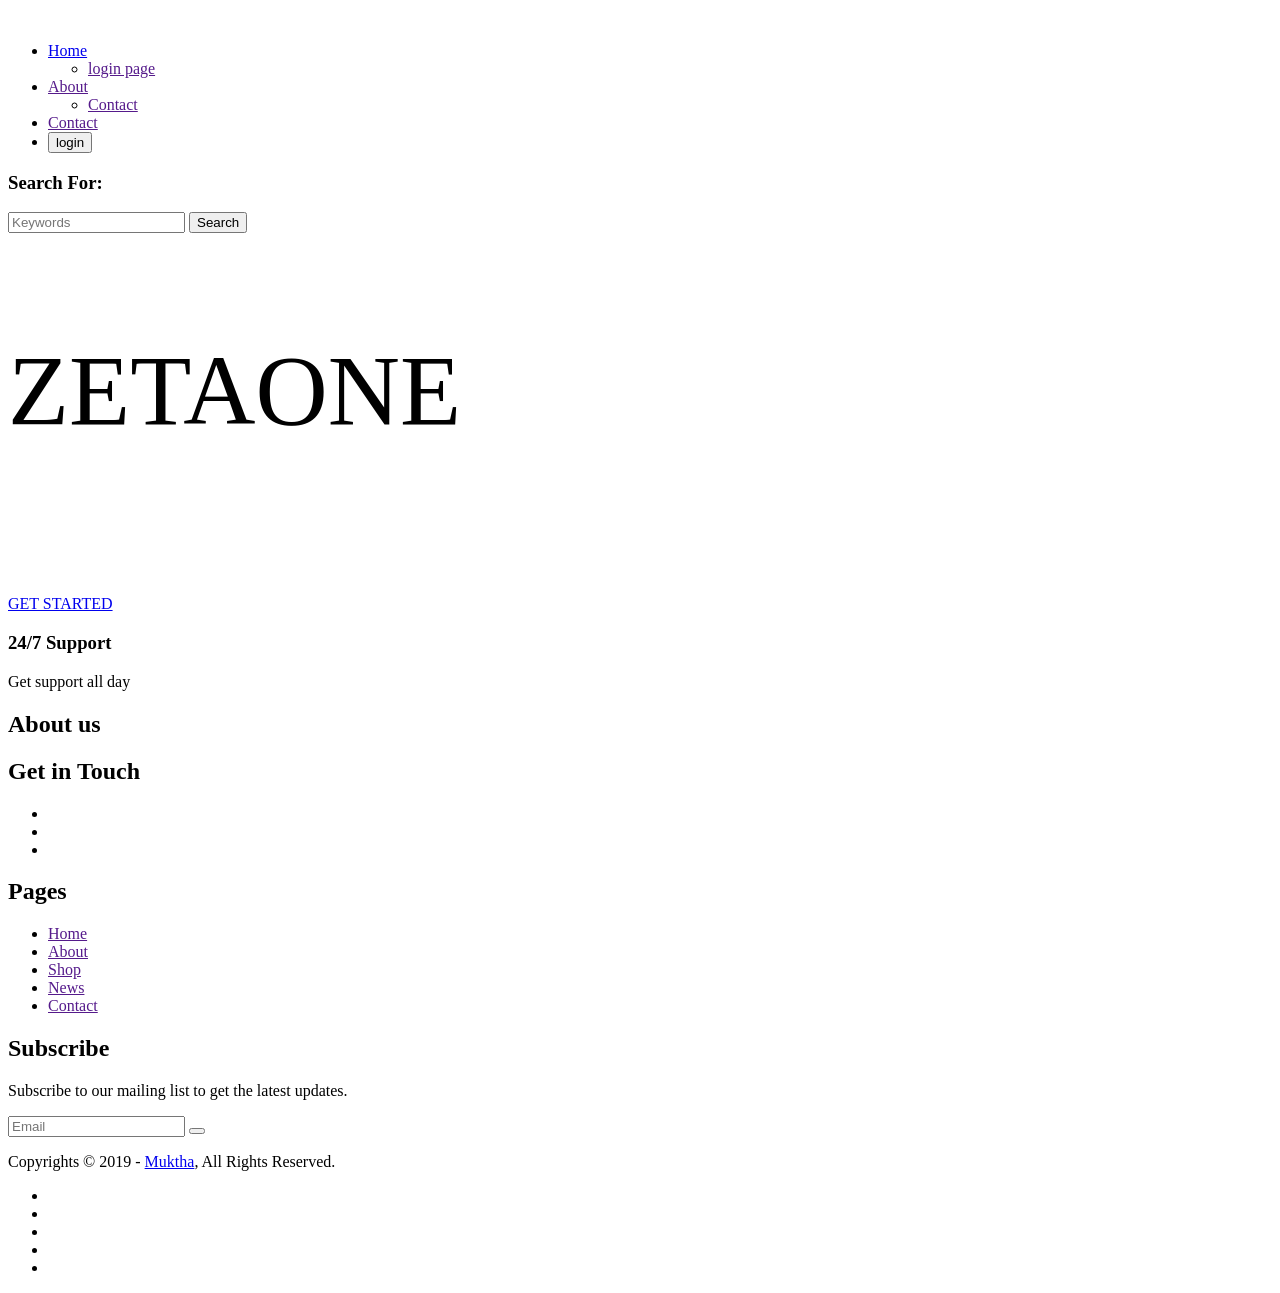
==== index.html @ e0e7cc77 "Add files via upload" ====
<!DOCTYPE html>
<html lang="en">
<head>
	<meta charset="UTF-8">
	<meta http-equiv="X-UA-Compatible" content="IE=edge">
	<meta name="viewport" content="width=device-width, initial-scale=1">
	<meta name="description" content="Responsive Bootstrap4 Shop Template, Created by Imran Hossain from https://imransdesign.com/">

	<!-- title -->
	<title>ZETAONE services</title>
	
	<!-- favicon -->
	<link rel="shortcut icon" type="image/png" href="assets/img/favicon.png">
	<!-- google font -->
	<link href="https://fonts.googleapis.com/css?family=Open+Sans:300,400,700" rel="stylesheet">
	<link href="https://fonts.googleapis.com/css?family=Poppins:400,700&display=swap" rel="stylesheet">
	<!-- fontawesome -->
	<link rel="stylesheet" href="assets/css/all.min.css">
	<!-- bootstrap -->
	<link rel="stylesheet" href="assets/bootstrap/css/bootstrap.min.css">
	<!-- owl carousel -->
	<link rel="stylesheet" href="assets/css/owl.carousel.css">
	<!-- magnific popup -->
	<link rel="stylesheet" href="assets/css/magnific-popup.css">
	<!-- animate css -->
	<link rel="stylesheet" href="assets/css/animate.css">
	<!-- mean menu css -->
	<link rel="stylesheet" href="assets/css/meanmenu.min.css">
	<!-- main style -->
	<link rel="stylesheet" href="assets/css/main.css">
	<!-- responsive -->
	<link rel="stylesheet" href="assets/css/responsive.css">

</head>
<body>
	
	<!--PreLoader-->
    <div class="">
        <div class="loader-inner">
            <div class="circle"></div>
        </div>
    </div>
    <!--PreLoader Ends-->
	
	<!-- header -->
	<div class="top-header-area" id="sticker">
		<div class="container">
			<div class="row">
				<div class="col-lg-12 col-sm-12 text-center">
					<div class="main-menu-wrap">
						<!-- logo -->
						<div class="site-logo">
							<a href="index.html">
								<img src="assets/img/logo.png" alt="">
							</a>
						</div>
						<!-- logo -->

						<!-- menu start -->
						<nav class="main-menu">
							<ul>
								<li class="current-list-item"><a href="#">Home</a>
									<ul class="sub-menu">
										<li><a href="">login page</a></li>
									</ul>
								</li>
								<li><a href="">About</a></li>
									<ul class="sub-menu">
										<li><a href="">Contact</a></li>
									</ul>
								</li>
								<li><a href="">Contact</a></li>
								<li>

									<div class="header-icons">
										<button onclick="window.location.href='projectjs/popupnew.html';" class="login">login</button>
									</div>
								</li>
							</ul>
						</nav>
						<a class="mobile-show search-bar-icon" href="#"><i class="fas fa-search"></i></a>
						<div class="mobile-menu"></div>
						<!-- menu end -->
					</div>
				</div>
			</div>
		</div>
	</div>
	<!-- end header -->
	
	<!-- search area -->
	<div class="search-area">
		<div class="container">
			<div class="row">
				<div class="col-lg-12">
					<span class="close-btn"><i class="fas fa-window-close"></i></span>
					<div class="search-bar">
						<div class="search-bar-tablecell">
							<h3>Search For:</h3>
							<input type="text" placeholder="Keywords">
							<button type="submit">Search <i class="fas fa-search"></i></button>
						</div>
					</div>
				</div>
			</div>
		</div>
	</div>
	<!-- end search area -->

	<!-- hero area -->
	<div class="hero-area hero-bg">
		<div class="container">
			<div class="row">
				<div class="col-lg-9 offset-lg-2 text-center">
					<div class="hero-text">
						<div class="hero-text-tablecell">
							<p class="subtitle" style="font-size: 100px">ZETAONE</p>
							<h2 style="color: white;">One Stop Solution For All Four Service Needs Anytime, Anywhere!</h2>
							<div class="hero-btns">
								<a href="projectjs/popupnew.html"  class="boxed-btn">GET STARTED</a>
							</div>
						</div>
					</div>
				</div>
			</div>
		</div>
	</div>
	
	<!-- end hero area -->

	<!-- features list section -->
	<div class="list-section pt-80 pb-80">
		<div class="container">

			<div class="row">
				<div class="col-lg-4 col-md-6 mb-4 mb-lg-0">
					<div class="list-box d-flex align-items-center">
						
						
					</div>
				</div>
				<div class="col-lg-4 col-md-6 mb-4 mb-lg-0">
					<div class="list-box d-flex align-items-center">
						<div class="list-icon">
							<i class="fas fa-phone-volume"></i>
						</div>
						<div class="content">
							<h3>24/7 Support</h3>
							<p>Get support all day</p>
						</div>
					</div>
				</div>
				<div class="col-lg-4 col-md-6">
					<div class="list-box d-flex justify-content-start align-items-center">
						
					</div>
				</div>
			</div>

		</div>
	</div>
	<!-- end features list section -->
	<!-- footer -->
	<div class="footer-area">
		<div class="container">
			<div class="row">
				<div class="col-lg-3 col-md-6">
					<div class="footer-box about-widget">
						<h2 class="widget-title">About us</h2>
						<p></p>
					</div>
				</div>
				<div class="col-lg-3 col-md-6">
					<div class="footer-box get-in-touch">
						<h2 class="widget-title">Get in Touch</h2>
						<ul>
							<li></li>
							<li></li>
							<li></li>
						</ul>
					</div>
				</div>
				<div class="col-lg-3 col-md-6">
					<div class="footer-box pages">
						<h2 class="widget-title">Pages</h2>
						<ul>
							<li><a href="">Home</a></li>
							<li><a href="">About</a></li>
							<li><a href="">Shop</a></li>
							<li><a href="">News</a></li>
							<li><a href="">Contact</a></li>
						</ul>
					</div>
				</div>
				<div class="col-lg-3 col-md-6">
					<div class="footer-box subscribe">
						<h2 class="widget-title">Subscribe</h2>
						<p>Subscribe to our mailing list to get the latest updates.</p>
						<form action="index.html">
							<input type="email" placeholder="Email">
							<button type="submit"><i class="fas fa-paper-plane"></i></button>
						</form>
					</div>
				</div>
			</div>
		</div>
	</div>
	<!-- end footer -->
	
	<!-- copyright -->
	<div class="copyright">
		<div class="container">
			<div class="row">
				<div class="col-lg-6 col-md-12">
					<p>Copyrights &copy; 2019 - <a href="https://imransdesign.com/">Muktha</a>,  All Rights Reserved.</p>
				</div>
				<div class="col-lg-6 text-right col-md-12">
					<div class="social-icons">
						<ul>
							<li><a href="#" target="_blank"><i class="fab fa-facebook-f"></i></a></li>
							<li><a href="#" target="_blank"><i class="fab fa-twitter"></i></a></li>
							<li><a href="#" target="_blank"><i class="fab fa-instagram"></i></a></li>
							<li><a href="#" target="_blank"><i class="fab fa-linkedin"></i></a></li>
							<li><a href="#" target="_blank"><i class="fab fa-dribbble"></i></a></li>
						</ul>
					</div>
				</div>
			</div>
		</div>
	</div>
	<!-- end copyright -->
	
	<!-- jquery -->
	<script src="assets/js/jquery-1.11.3.min.js"></script>
	<!-- bootstrap -->
	<script src="assets/bootstrap/js/bootstrap.min.js"></script>
	<!-- count down -->
	<script src="assets/js/jquery.countdown.js"></script>
	<!-- isotope -->
	<script src="assets/js/jquery.isotope-3.0.6.min.js"></script>
	<!-- waypoints -->
	<script src="assets/js/waypoints.js"></script>
	<!-- owl carousel -->
	<script src="assets/js/owl.carousel.min.js"></script>
	<!-- magnific popup -->
	<script src="assets/js/jquery.magnific-popup.min.js"></script>
	<!-- mean menu -->
	<script src="assets/js/jquery.meanmenu.min.js"></script>
	<!-- sticker js -->
	<script src="assets/js/sticker.js"></script>
	<!-- main js -->
	<script src="assets/js/main.js"></script>
	

</body>
</html>
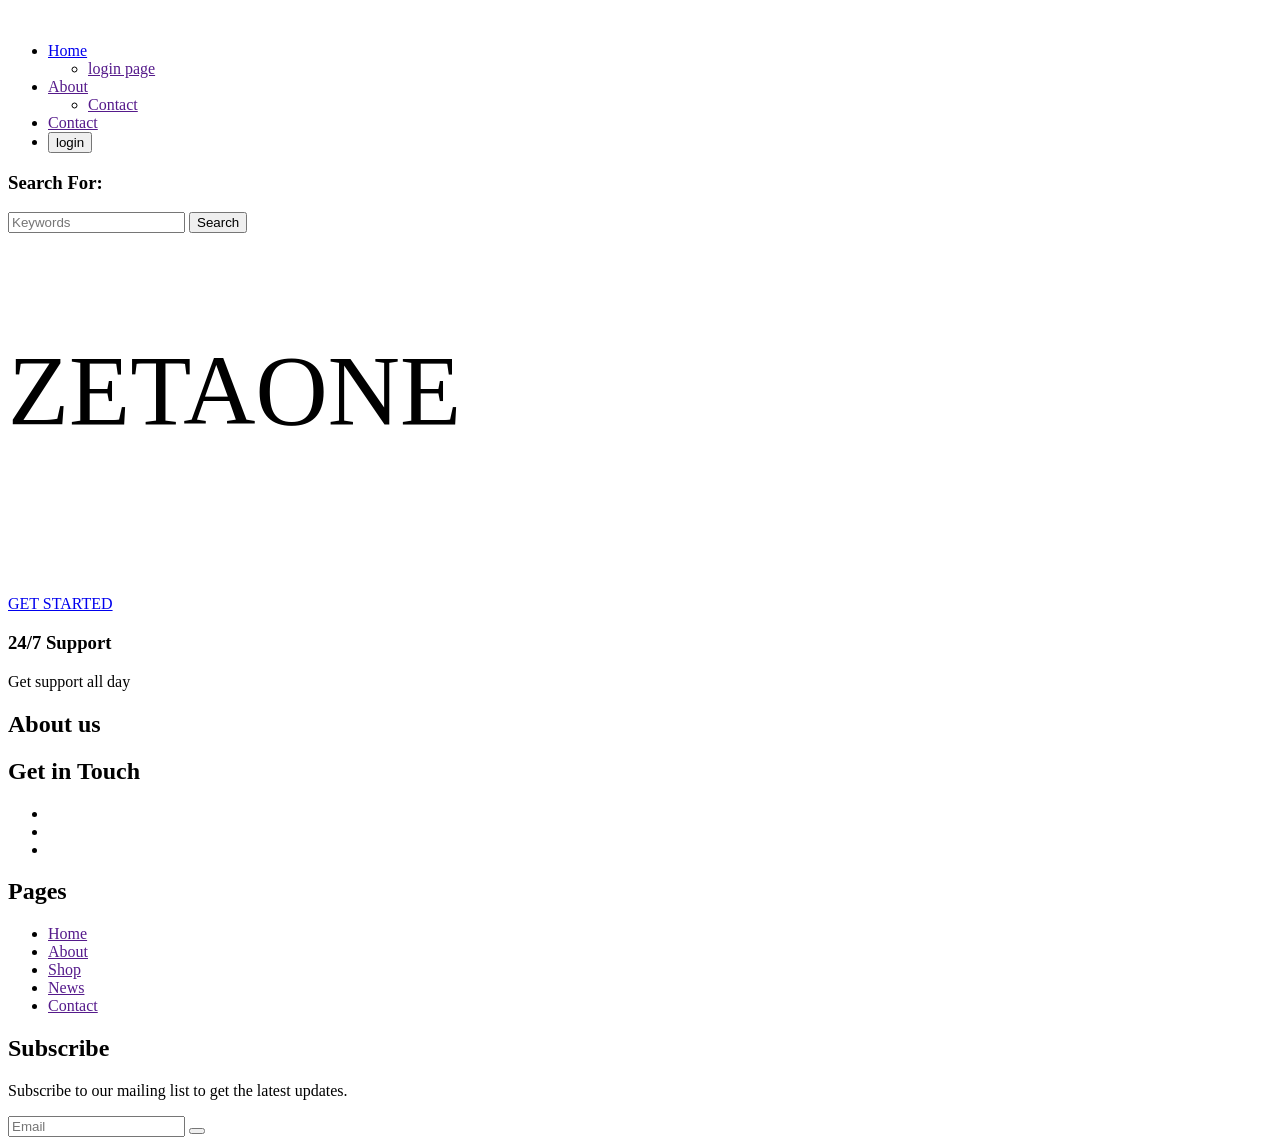
==== commit c4c7fe31: "Update index.html" ====
--- a/index.html
+++ b/index.html
@@ -207,29 +207,6 @@
 	</div>
 	<!-- end footer -->
 	
-	<!-- copyright -->
-	<div class="copyright">
-		<div class="container">
-			<div class="row">
-				<div class="col-lg-6 col-md-12">
-					<p>Copyrights &copy; 2019 - <a href="https://imransdesign.com/">Muktha</a>,  All Rights Reserved.</p>
-				</div>
-				<div class="col-lg-6 text-right col-md-12">
-					<div class="social-icons">
-						<ul>
-							<li><a href="#" target="_blank"><i class="fab fa-facebook-f"></i></a></li>
-							<li><a href="#" target="_blank"><i class="fab fa-twitter"></i></a></li>
-							<li><a href="#" target="_blank"><i class="fab fa-instagram"></i></a></li>
-							<li><a href="#" target="_blank"><i class="fab fa-linkedin"></i></a></li>
-							<li><a href="#" target="_blank"><i class="fab fa-dribbble"></i></a></li>
-						</ul>
-					</div>
-				</div>
-			</div>
-		</div>
-	</div>
-	<!-- end copyright -->
-	
 	<!-- jquery -->
 	<script src="assets/js/jquery-1.11.3.min.js"></script>
 	<!-- bootstrap -->
@@ -253,4 +230,4 @@
 	
 
 </body>
-</html>+</html>
